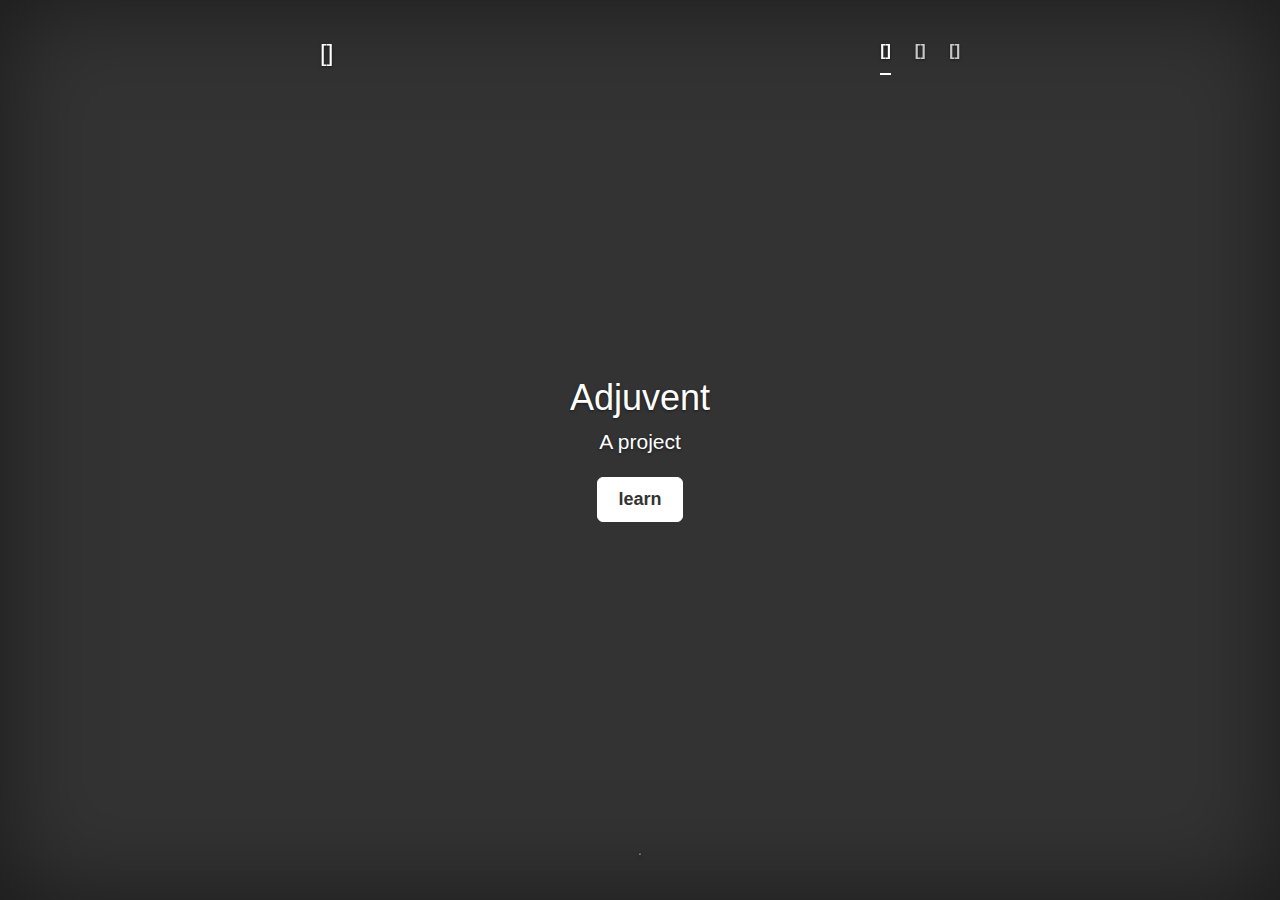
==== index.html @ 3e59d527 "index revise" ====
<!DOCTYPE html>
<html lang="en"><head>
    <meta charset="utf-8">
    <meta http-equiv="X-UA-Compatible" content="IE=edge">
    <meta name="viewport" content="width=device-width, initial-scale=1">
    <meta name="description" content="">
    <meta name="author" content="">
    <link rel="icon" href="../../favicon.ico">

    <title>ADJUVENT</title>

    <link href="css/bootstrap.min.css" rel="stylesheet">
    <link href="css/style.css" rel="stylesheet">
    <style type="text/css"></style>
    
  </head>

  <body>

    <div class="site-wrapper">

      <div class="site-wrapper-inner">

        <div class="cover-container">

          <div class="masthead clearfix">
            <div class="inner">
              <h3 class="masthead-brand">[]</h3>
              <nav>
                <ul class="nav masthead-nav">
                  <li class="active"><a href="#">[]</a></li>
                  <li><a href="#">[]</a></li>
                  <li><a href="#">[]</a></li>
                </ul>
              </nav>
            </div>
          </div>

          <div class="inner cover">
            <h1 class="cover-heading">Adjuvent</h1>
            <p class="lead">A project</p>
            <p class="lead">
              <a href="#" class="btn btn-lg btn-default">learn</a>
            </p>
          </div>

          <div class="mastfoot">
            <div class="inner">
              <p>.</p>
            </div>
          </div>

        </div>

      </div>

    </div>

    <!-- Bootstrap core JavaScript
    ================================================== -->
    <!-- Placed at the end of the document so the pages load faster -->
    <script src="https://ajax.googleapis.com/ajax/libs/jquery/1.11.1/jquery.min.js"></script>
    <script src="js/bootstrap.min.js"></script>
    <!-- IE10 viewport hack for Surface/desktop Windows 8 bug -->
    <script src="js/ie10-viewport-bug-workaround.js"></script>
  

<div id="global-zeroclipboard-html-bridge" class="global-zeroclipboard-container" style="position: absolute; left: 0px; top: -9999px; width: 15px; height: 15px; z-index: 999999999;" title="" data-original-title="Copy to clipboard">      
    <object classid="clsid:d27cdb6e-ae6d-11cf-96b8-444553540000" id="global-zeroclipboard-flash-bridge" width="100%" height="100%">         <param name="movie" value="/assets/flash/ZeroClipboard.swf?noCache=1420435440502">         <param name="allowScriptAccess" value="sameDomain">         <param name="scale" value="exactfit">         <param name="loop" value="false">         <param name="menu" value="false">         <param name="quality" value="best">         <param name="bgcolor" value="#ffffff">         <param name="wmode" value="transparent">         <param name="flashvars" value="trustedOrigins=getbootstrap.com%2C%2F%2Fgetbootstrap.com%2Chttp%3A%2F%2Fgetbootstrap.com">         <embed src="/assets/flash/ZeroClipboard.swf?noCache=1420435440502" loop="false" menu="false" quality="best" bgcolor="#ffffff" width="100%" height="100%" name="global-zeroclipboard-flash-bridge" allowscriptaccess="sameDomain" allowfullscreen="false" type="application/x-shockwave-flash" wmode="transparent" pluginspage="http://www.macromedia.com/go/getflashplayer" flashvars="trustedOrigins=getbootstrap.com%2C%2F%2Fgetbootstrap.com%2Chttp%3A%2F%2Fgetbootstrap.com" scale="exactfit">                
    </object>
      </div>
    </body>


</html>
---- css/style.css ----
/*
 * Globals
 */

/* Links */
a,
a:focus,
a:hover {
  color: #fff;
}

/* Custom default button */
.btn-default,
.btn-default:hover,
.btn-default:focus {
  color: #333;
  text-shadow: none; /* Prevent inheritence from `body` */
  background-color: #fff;
  border: 1px solid #fff;
}


/*
 * Base structure
 */

html,
body {
  height: 100%;
  background-color: #333;
}
body {
  color: #fff;
  text-align: center;
  text-shadow: 0 1px 3px rgba(0,0,0,.5);
}

/* Extra markup and styles for table-esque vertical and horizontal centering */
.site-wrapper {
  display: table;
  width: 100%;
  height: 100%; /* For at least Firefox */
  min-height: 100%;
  -webkit-box-shadow: inset 0 0 100px rgba(0,0,0,.5);
          box-shadow: inset 0 0 100px rgba(0,0,0,.5);
}
.site-wrapper-inner {
  display: table-cell;
  vertical-align: top;
}
.cover-container {
  margin-right: auto;
  margin-left: auto;
}

/* Padding for spacing */
.inner {
  padding: 30px;
}


/*
 * Header
 */
.masthead-brand {
  margin-top: 10px;
  margin-bottom: 10px;
}

.masthead-nav > li {
  display: inline-block;
}
.masthead-nav > li + li {
  margin-left: 20px;
}
.masthead-nav > li > a {
  padding-right: 0;
  padding-left: 0;
  font-size: 16px;
  font-weight: bold;
  color: #fff; /* IE8 proofing */
  color: rgba(255,255,255,.75);
  border-bottom: 2px solid transparent;
}
.masthead-nav > li > a:hover,
.masthead-nav > li > a:focus {
  background-color: transparent;
  border-bottom-color: #a9a9a9;
  border-bottom-color: rgba(255,255,255,.25);
}
.masthead-nav > .active > a,
.masthead-nav > .active > a:hover,
.masthead-nav > .active > a:focus {
  color: #fff;
  border-bottom-color: #fff;
}

@media (min-width: 768px) {
  .masthead-brand {
    float: left;
  }
  .masthead-nav {
    float: right;
  }
}


/*
 * Cover
 */

.cover {
  padding: 0 20px;
}
.cover .btn-lg {
  padding: 10px 20px;
  font-weight: bold;
}


/*
 * Footer
 */

.mastfoot {
  color: #999; /* IE8 proofing */
  color: rgba(255,255,255,.5);
}


/*
 * Affix and center
 */

@media (min-width: 768px) {
  /* Pull out the header and footer */
  .masthead {
    position: fixed;
    top: 0;
  }
  .mastfoot {
    position: fixed;
    bottom: 0;
  }
  /* Start the vertical centering */
  .site-wrapper-inner {
    vertical-align: middle;
  }
  /* Handle the widths */
  .masthead,
  .mastfoot,
  .cover-container {
    width: 100%; /* Must be percentage or pixels for horizontal alignment */
  }
}

@media (min-width: 992px) {
  .masthead,
  .mastfoot,
  .cover-container {
    width: 700px;
  }
}
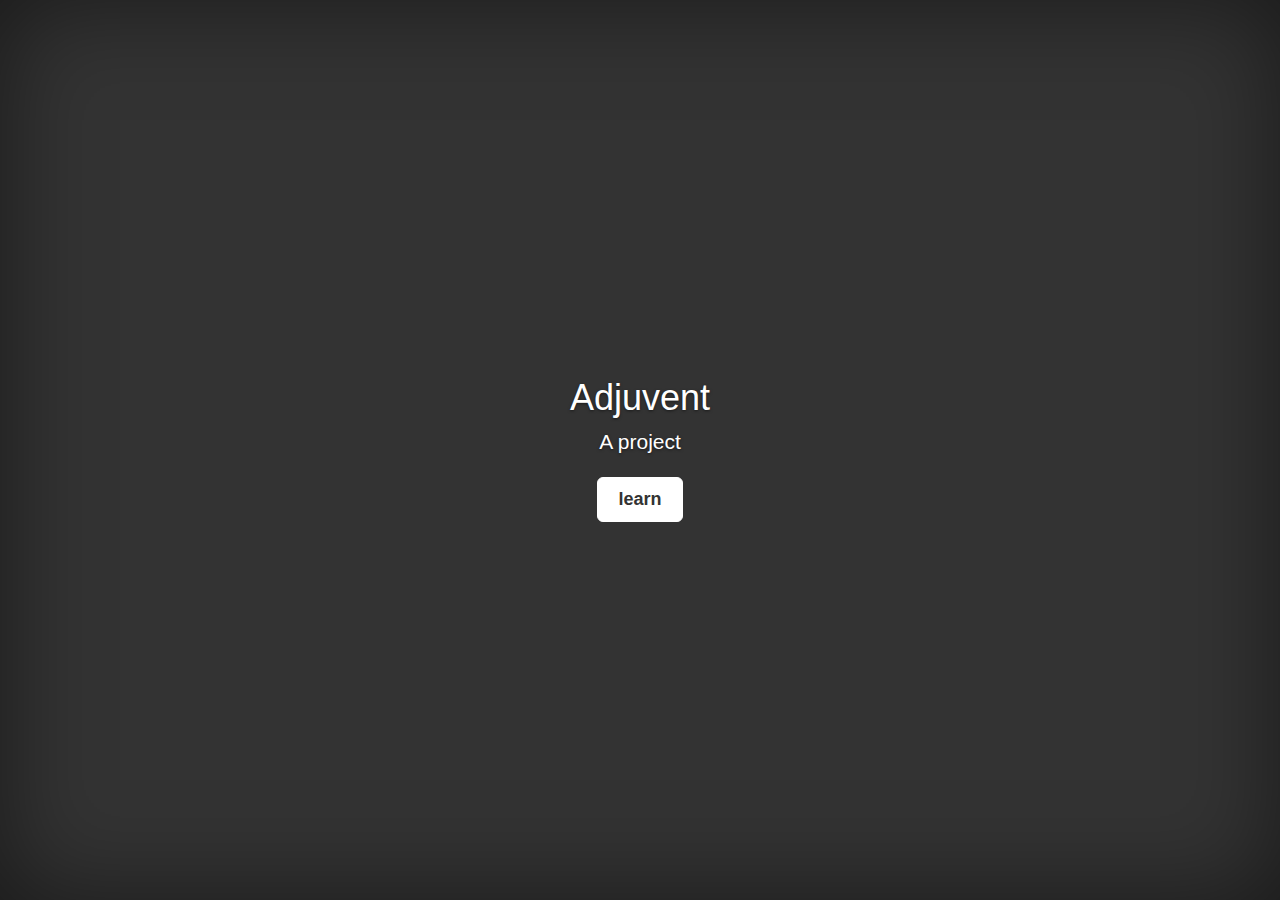
==== commit 08e46a9e: "index" ====
--- a/index.html
+++ b/index.html
@@ -25,12 +25,12 @@
 
           <div class="masthead clearfix">
             <div class="inner">
-              <h3 class="masthead-brand">[]</h3>
+              <h3 class="masthead-brand"></h3>
               <nav>
                 <ul class="nav masthead-nav">
-                  <li class="active"><a href="#">[]</a></li>
-                  <li><a href="#">[]</a></li>
-                  <li><a href="#">[]</a></li>
+                  <li class="active"><a href="#"></a></li>
+                  <li><a href="#"></a></li>
+                  <li><a href="#"></a></li>
                 </ul>
               </nav>
             </div>
@@ -46,7 +46,7 @@
 
           <div class="mastfoot">
             <div class="inner">
-              <p>.</p>
+              <p></p>
             </div>
           </div>
 
@@ -63,10 +63,7 @@
     <script src="js/bootstrap.min.js"></script>
     <!-- IE10 viewport hack for Surface/desktop Windows 8 bug -->
     <script src="js/ie10-viewport-bug-workaround.js"></script>
-  
-
-<div id="global-zeroclipboard-html-bridge" class="global-zeroclipboard-container" style="position: absolute; left: 0px; top: -9999px; width: 15px; height: 15px; z-index: 999999999;" title="" data-original-title="Copy to clipboard">      
-    <object classid="clsid:d27cdb6e-ae6d-11cf-96b8-444553540000" id="global-zeroclipboard-flash-bridge" width="100%" height="100%">         <param name="movie" value="/assets/flash/ZeroClipboard.swf?noCache=1420435440502">         <param name="allowScriptAccess" value="sameDomain">         <param name="scale" value="exactfit">         <param name="loop" value="false">         <param name="menu" value="false">         <param name="quality" value="best">         <param name="bgcolor" value="#ffffff">         <param name="wmode" value="transparent">         <param name="flashvars" value="trustedOrigins=getbootstrap.com%2C%2F%2Fgetbootstrap.com%2Chttp%3A%2F%2Fgetbootstrap.com">         <embed src="/assets/flash/ZeroClipboard.swf?noCache=1420435440502" loop="false" menu="false" quality="best" bgcolor="#ffffff" width="100%" height="100%" name="global-zeroclipboard-flash-bridge" allowscriptaccess="sameDomain" allowfullscreen="false" type="application/x-shockwave-flash" wmode="transparent" pluginspage="http://www.macromedia.com/go/getflashplayer" flashvars="trustedOrigins=getbootstrap.com%2C%2F%2Fgetbootstrap.com%2Chttp%3A%2F%2Fgetbootstrap.com" scale="exactfit">                
+      
     </object>
       </div>
     </body>
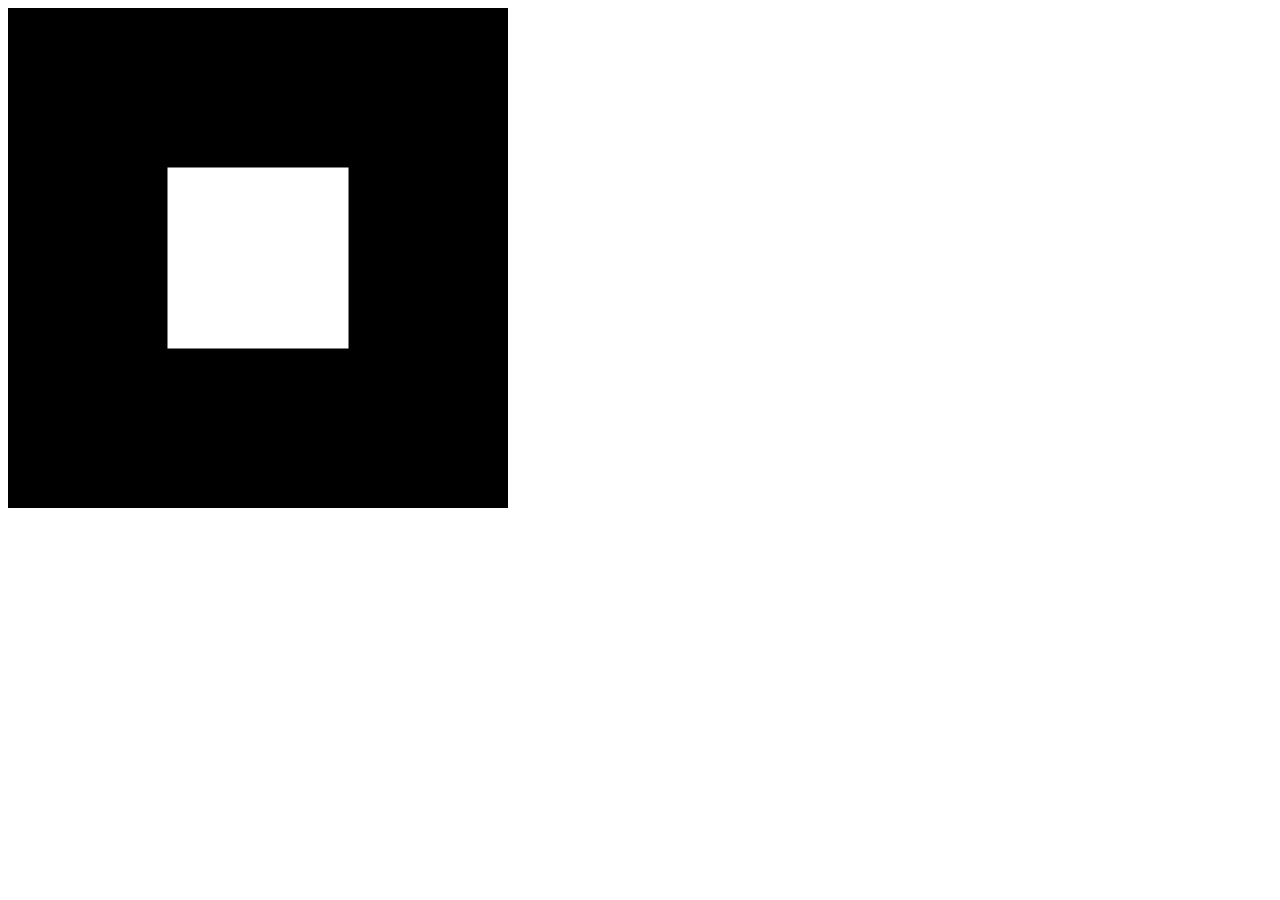
==== commit 420bb1eb: "refresh" ====
--- a/index.html
+++ b/index.html
@@ -1,72 +1,179 @@
-<!DOCTYPE html>
-<html lang="en"><head>
-    <meta charset="utf-8">
-    <meta http-equiv="X-UA-Compatible" content="IE=edge">
-    <meta name="viewport" content="width=device-width, initial-scale=1">
-    <meta name="description" content="">
-    <meta name="author" content="">
-    <link rel="icon" href="../../favicon.ico">
+<html>
 
-    <title>ADJUVENT</title>
+<head>
+<title>WebGL Up And Running &mdash; Example 1</title>
+<meta http-equiv="content-type" content="text/html; charset=ISO-8859-1">
 
-    <link href="css/bootstrap.min.css" rel="stylesheet">
-    <link href="css/style.css" rel="stylesheet">
-    <style type="text/css"></style>
-    
-  </head>
+<script type="text/javascript">
 
-  <body>
+    function initWebGL(canvas) {
 
-    <div class="site-wrapper">
+        var gl;
+        try
+        {
+            gl = canvas.getContext("experimental-webgl");
+        }
+        catch (e)
+        {
+            var msg = "Error creating WebGL Context!: " + e.toString();
+            alert(msg);
+            throw Error(msg);
+        }
 
-      <div class="site-wrapper-inner">
+        return gl;
+     }
 
-        <div class="cover-container">
+    function initViewport(gl, canvas)
+    {
+        gl.viewport(0, 0, canvas.width, canvas.height);
+    }
 
-          <div class="masthead clearfix">
-            <div class="inner">
-              <h3 class="masthead-brand"></h3>
-              <nav>
-                <ul class="nav masthead-nav">
-                  <li class="active"><a href="#"></a></li>
-                  <li><a href="#"></a></li>
-                  <li><a href="#"></a></li>
-                </ul>
-              </nav>
-            </div>
-          </div>
+    var projectionMatrix, modelViewMatrix;
 
-          <div class="inner cover">
-            <h1 class="cover-heading">Adjuvent</h1>
-            <p class="lead">A project</p>
-            <p class="lead">
-              <a href="#" class="btn btn-lg btn-default">learn</a>
-            </p>
-          </div>
+    function initMatrices()
+    {
+	   // The transform matrix for the square - translate back in Z for the camera
+	   modelViewMatrix = new Float32Array(
+	           [1, 0, 0, 0,
+	            0, 1, 0, 0,
+	            0, 0, 1, 0,
+	            0, 0, -3.333, 1]);
 
-          <div class="mastfoot">
-            <div class="inner">
-              <p></p>
-            </div>
-          </div>
+	   // The projection matrix (for a 45 degree field of view)
+	   projectionMatrix = new Float32Array(
+	           [2.41421, 0, 0, 0,
+	            0, 2.41421, 0, 0,
+	            0, 0, -1.002002, -1,
+	            0, 0, -0.2002002, 0]);
 
-        </div>
+    }
 
-      </div>
+    // Create the vertex data for a square to be drawn
+    function createSquare(gl) {
+        var vertexBuffer;
+    	vertexBuffer = gl.createBuffer();
+        gl.bindBuffer(gl.ARRAY_BUFFER, vertexBuffer);
+        var verts = [
+             .5,  .5,  0.0,
+            -.5,  .5,  0.0,
+             .5, -.5,  0.0,
+            -.5, -.5,  0.0
+        ];
+        gl.bufferData(gl.ARRAY_BUFFER, new Float32Array(verts), gl.STATIC_DRAW);
+        var square = {buffer:vertexBuffer, vertSize:3, nVerts:4, primtype:gl.TRIANGLE_STRIP};
+        return square;
+    }
 
-    </div>
+    function createShader(gl, str, type) {
+        var shader;
+        if (type == "fragment") {
+            shader = gl.createShader(gl.FRAGMENT_SHADER);
+        } else if (type == "vertex") {
+            shader = gl.createShader(gl.VERTEX_SHADER);
+        } else {
+            return null;
+        }
 
-    <!-- Bootstrap core JavaScript
-    ================================================== -->
-    <!-- Placed at the end of the document so the pages load faster -->
-    <script src="https://ajax.googleapis.com/ajax/libs/jquery/1.11.1/jquery.min.js"></script>
-    <script src="js/bootstrap.min.js"></script>
-    <!-- IE10 viewport hack for Surface/desktop Windows 8 bug -->
-    <script src="js/ie10-viewport-bug-workaround.js"></script>
-      
-    </object>
-      </div>
-    </body>
+        gl.shaderSource(shader, str);
+        gl.compileShader(shader);
+
+        if (!gl.getShaderParameter(shader, gl.COMPILE_STATUS)) {
+            alert(gl.getShaderInfoLog(shader));
+            return null;
+        }
+
+        return shader;
+    }
+
+	var vertexShaderSource =
+
+		"    attribute vec3 vertexPos;\n" +
+		"    uniform mat4 modelViewMatrix;\n" +
+		"    uniform mat4 projectionMatrix;\n" +
+		"    void main(void) {\n" +
+		"		// Return the transformed and projected vertex value\n" +
+		"        gl_Position = projectionMatrix * modelViewMatrix * \n" +
+		"            vec4(vertexPos, 1.0);\n" +
+		"    }\n";
+
+	var fragmentShaderSource =
+		"    void main(void) {\n" +
+		"    // Return the pixel color: always output white\n" +
+        "    gl_FragColor = vec4(1.0, 1.0, 1.0, 1.0);\n" +
+    	"}\n";
 
 
-</html>+    var shaderProgram, shaderVertexPositionAttribute, shaderProjectionMatrixUniform, shaderModelViewMatrixUniform;
+
+    function initShader(gl) {
+
+    	// load and compile the fragment and vertex shader
+        //var fragmentShader = getShader(gl, "fragmentShader");
+        //var vertexShader = getShader(gl, "vertexShader");
+        var fragmentShader = createShader(gl, fragmentShaderSource, "fragment");
+        var vertexShader = createShader(gl, vertexShaderSource, "vertex");
+
+        // link them together into a new program
+        shaderProgram = gl.createProgram();
+        gl.attachShader(shaderProgram, vertexShader);
+        gl.attachShader(shaderProgram, fragmentShader);
+        gl.linkProgram(shaderProgram);
+
+        // get pointers to the shader params
+        shaderVertexPositionAttribute = gl.getAttribLocation(shaderProgram, "vertexPos");
+        gl.enableVertexAttribArray(shaderVertexPositionAttribute);
+
+        shaderProjectionMatrixUniform = gl.getUniformLocation(shaderProgram, "projectionMatrix");
+        shaderModelViewMatrixUniform = gl.getUniformLocation(shaderProgram, "modelViewMatrix");
+
+
+        if (!gl.getProgramParameter(shaderProgram, gl.LINK_STATUS)) {
+            alert("Could not initialise shaders");
+        }
+    }
+
+     function draw(gl, obj) {
+
+         // clear the background (with black)
+         gl.clearColor(0.0, 0.0, 0.0, 1.0);
+         gl.clear(gl.COLOR_BUFFER_BIT);
+
+    	 // set the vertex buffer to be drawn
+         gl.bindBuffer(gl.ARRAY_BUFFER, obj.buffer);
+
+         // set the shader to use
+         gl.useProgram(shaderProgram);
+
+ 		// connect up the shader parameters: vertex position and projection/model matrices
+         gl.vertexAttribPointer(shaderVertexPositionAttribute, obj.vertSize, gl.FLOAT, false, 0, 0);
+         gl.uniformMatrix4fv(shaderProjectionMatrixUniform, false, projectionMatrix);
+         gl.uniformMatrix4fv(shaderModelViewMatrixUniform, false, modelViewMatrix);
+
+         // draw the object
+         gl.drawArrays(obj.primtype, 0, obj.nVerts);
+      }
+
+    function onLoad() {
+        var canvas = document.getElementById("webglcanvas");
+        var gl = initWebGL(canvas);
+        initViewport(gl, canvas);
+        initMatrices();
+        var square = createSquare(gl);
+        initShader(gl);
+        draw(gl, square);
+    }
+
+
+</script>
+
+
+</head>
+
+
+<body onload="onLoad();">
+
+    <canvas id="webglcanvas" style="border: none;" width="500" height="500"></canvas>
+
+</body>
+
+</html>
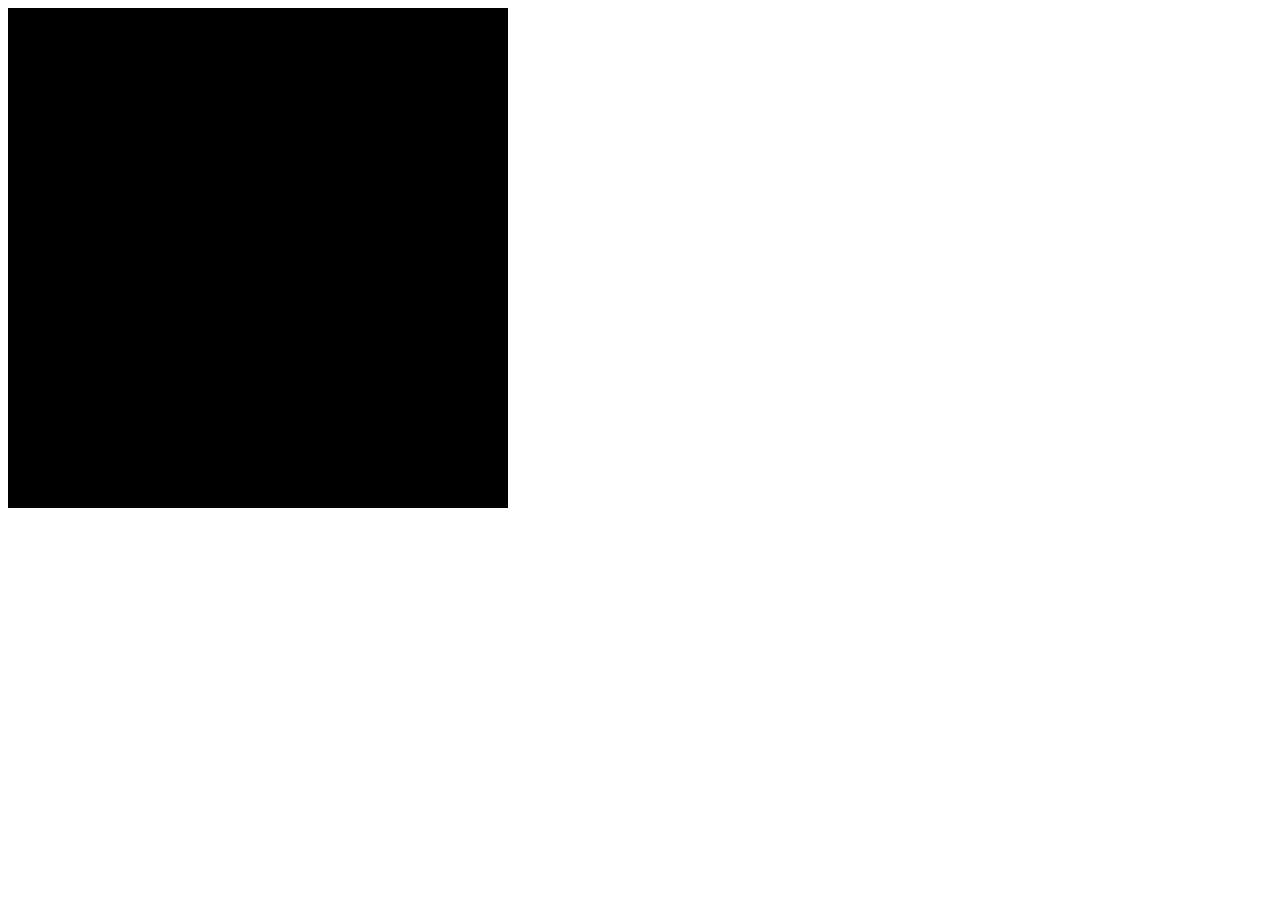
==== commit 871c3353: "first" ====
--- a/index.html
+++ b/index.html
@@ -1,179 +1,42 @@
+<!DOCTYPE html>
 <html>
+<head>
+<title>A Simple Three.js Page</title>
 
-<head>
-<title>WebGL Up And Running &mdash; Example 1</title>
-<meta http-equiv="content-type" content="text/html; charset=ISO-8859-1">
+	<script src="../libs/Three.js"></script>
+	<script>
+	function onLoad()
+	{
+		// Grab our container div
+        var container = document.getElementById("container");
 
-<script type="text/javascript">
+        // Create the Three.js renderer, add it to our div
+	    var renderer = new THREE.WebGLRenderer();
+	    renderer.setSize(container.offsetWidth, container.offsetHeight);
+	    container.appendChild( renderer.domElement );
 
-    function initWebGL(canvas) {
+	    // Create a new Three.js scene
+	    var scene = new THREE.Scene();
 
-        var gl;
-        try
-        {
-            gl = canvas.getContext("experimental-webgl");
-        }
-        catch (e)
-        {
-            var msg = "Error creating WebGL Context!: " + e.toString();
-            alert(msg);
-            throw Error(msg);
-        }
+	    // Create a camera and add it to the scene
+        var camera = new THREE.PerspectiveCamera( 45, container.offsetWidth / container.offsetHeight, 1, 4000 );
+        camera.position.set( 0, 0, 3.3333 );
+        scene.add( camera );
 
-        return gl;
-     }
+        // Now, create a rectangle and add it to the scene
+        var geometry = new THREE.PlaneGeometry(1, 1);
+        var mesh = new THREE.Mesh( geometry, new THREE.MeshBasicMaterial( ) );
+        scene.add( mesh );
 
-    function initViewport(gl, canvas)
-    {
-        gl.viewport(0, 0, canvas.width, canvas.height);
-    }
+        // Render it
+	    renderer.render( scene, camera );
+	}
 
-    var projectionMatrix, modelViewMatrix;
-
-    function initMatrices()
-    {
-	   // The transform matrix for the square - translate back in Z for the camera
-	   modelViewMatrix = new Float32Array(
-	           [1, 0, 0, 0,
-	            0, 1, 0, 0,
-	            0, 0, 1, 0,
-	            0, 0, -3.333, 1]);
-
-	   // The projection matrix (for a 45 degree field of view)
-	   projectionMatrix = new Float32Array(
-	           [2.41421, 0, 0, 0,
-	            0, 2.41421, 0, 0,
-	            0, 0, -1.002002, -1,
-	            0, 0, -0.2002002, 0]);
-
-    }
-
-    // Create the vertex data for a square to be drawn
-    function createSquare(gl) {
-        var vertexBuffer;
-    	vertexBuffer = gl.createBuffer();
-        gl.bindBuffer(gl.ARRAY_BUFFER, vertexBuffer);
-        var verts = [
-             .5,  .5,  0.0,
-            -.5,  .5,  0.0,
-             .5, -.5,  0.0,
-            -.5, -.5,  0.0
-        ];
-        gl.bufferData(gl.ARRAY_BUFFER, new Float32Array(verts), gl.STATIC_DRAW);
-        var square = {buffer:vertexBuffer, vertSize:3, nVerts:4, primtype:gl.TRIANGLE_STRIP};
-        return square;
-    }
-
-    function createShader(gl, str, type) {
-        var shader;
-        if (type == "fragment") {
-            shader = gl.createShader(gl.FRAGMENT_SHADER);
-        } else if (type == "vertex") {
-            shader = gl.createShader(gl.VERTEX_SHADER);
-        } else {
-            return null;
-        }
-
-        gl.shaderSource(shader, str);
-        gl.compileShader(shader);
-
-        if (!gl.getShaderParameter(shader, gl.COMPILE_STATUS)) {
-            alert(gl.getShaderInfoLog(shader));
-            return null;
-        }
-
-        return shader;
-    }
-
-	var vertexShaderSource =
-
-		"    attribute vec3 vertexPos;\n" +
-		"    uniform mat4 modelViewMatrix;\n" +
-		"    uniform mat4 projectionMatrix;\n" +
-		"    void main(void) {\n" +
-		"		// Return the transformed and projected vertex value\n" +
-		"        gl_Position = projectionMatrix * modelViewMatrix * \n" +
-		"            vec4(vertexPos, 1.0);\n" +
-		"    }\n";
-
-	var fragmentShaderSource =
-		"    void main(void) {\n" +
-		"    // Return the pixel color: always output white\n" +
-        "    gl_FragColor = vec4(1.0, 1.0, 1.0, 1.0);\n" +
-    	"}\n";
-
-
-    var shaderProgram, shaderVertexPositionAttribute, shaderProjectionMatrixUniform, shaderModelViewMatrixUniform;
-
-    function initShader(gl) {
-
-    	// load and compile the fragment and vertex shader
-        //var fragmentShader = getShader(gl, "fragmentShader");
-        //var vertexShader = getShader(gl, "vertexShader");
-        var fragmentShader = createShader(gl, fragmentShaderSource, "fragment");
-        var vertexShader = createShader(gl, vertexShaderSource, "vertex");
-
-        // link them together into a new program
-        shaderProgram = gl.createProgram();
-        gl.attachShader(shaderProgram, vertexShader);
-        gl.attachShader(shaderProgram, fragmentShader);
-        gl.linkProgram(shaderProgram);
-
-        // get pointers to the shader params
-        shaderVertexPositionAttribute = gl.getAttribLocation(shaderProgram, "vertexPos");
-        gl.enableVertexAttribArray(shaderVertexPositionAttribute);
-
-        shaderProjectionMatrixUniform = gl.getUniformLocation(shaderProgram, "projectionMatrix");
-        shaderModelViewMatrixUniform = gl.getUniformLocation(shaderProgram, "modelViewMatrix");
-
-
-        if (!gl.getProgramParameter(shaderProgram, gl.LINK_STATUS)) {
-            alert("Could not initialise shaders");
-        }
-    }
-
-     function draw(gl, obj) {
-
-         // clear the background (with black)
-         gl.clearColor(0.0, 0.0, 0.0, 1.0);
-         gl.clear(gl.COLOR_BUFFER_BIT);
-
-    	 // set the vertex buffer to be drawn
-         gl.bindBuffer(gl.ARRAY_BUFFER, obj.buffer);
-
-         // set the shader to use
-         gl.useProgram(shaderProgram);
-
- 		// connect up the shader parameters: vertex position and projection/model matrices
-         gl.vertexAttribPointer(shaderVertexPositionAttribute, obj.vertSize, gl.FLOAT, false, 0, 0);
-         gl.uniformMatrix4fv(shaderProjectionMatrixUniform, false, projectionMatrix);
-         gl.uniformMatrix4fv(shaderModelViewMatrixUniform, false, modelViewMatrix);
-
-         // draw the object
-         gl.drawArrays(obj.primtype, 0, obj.nVerts);
-      }
-
-    function onLoad() {
-        var canvas = document.getElementById("webglcanvas");
-        var gl = initWebGL(canvas);
-        initViewport(gl, canvas);
-        initMatrices();
-        var square = createSquare(gl);
-        initShader(gl);
-        draw(gl, square);
-    }
-
-
-</script>
-
+	</script>
 
 </head>
-
-
-<body onload="onLoad();">
-
-    <canvas id="webglcanvas" style="border: none;" width="500" height="500"></canvas>
+<body onLoad="onLoad();">
+    <div id="container" style="width:500px; height:500px; background-color:#000000"></div>
 
 </body>
-
 </html>
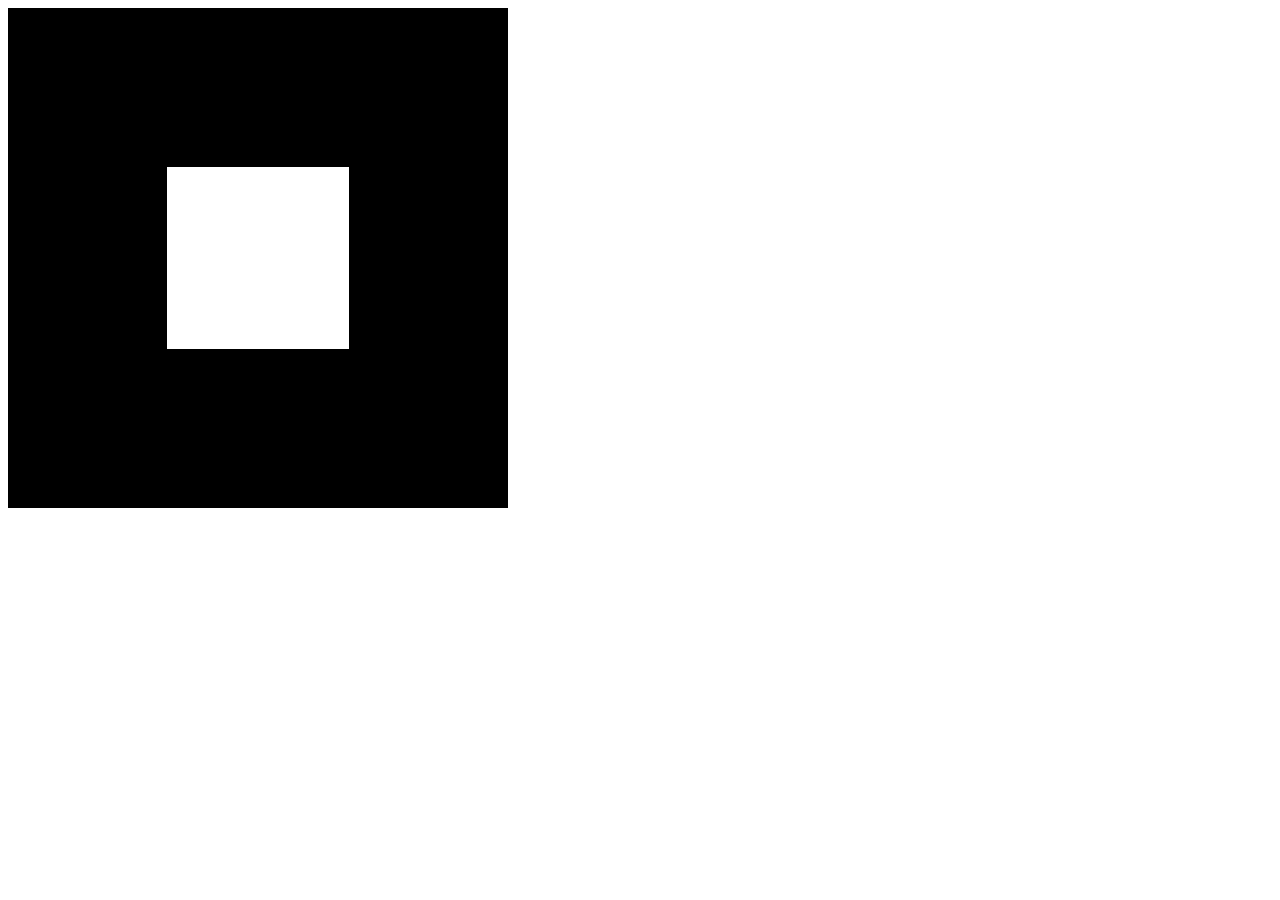
==== commit 5a09c825: "caps" ====
--- a/index.html
+++ b/index.html
@@ -3,7 +3,7 @@
 <head>
 <title>A Simple Three.js Page</title>
 
-	<script src="../libs/Three.js"></script>
+	<script src="../libs/three.js"></script>
 	<script>
 	function onLoad()
 	{
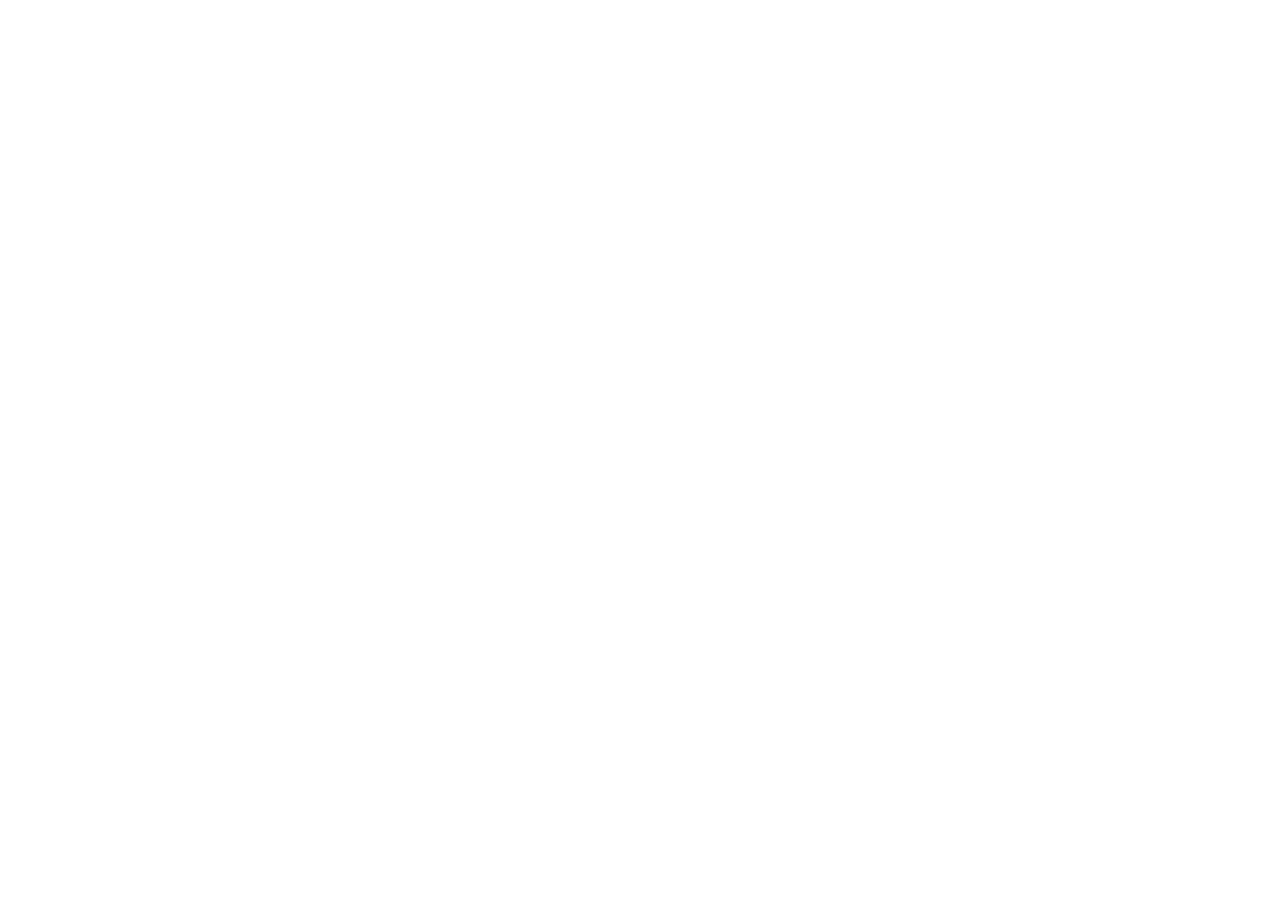
==== commit d80a9c77: "re" ====
--- a/index.html
+++ b/index.html
@@ -1,42 +1,12 @@
-<!DOCTYPE html>
 <html>
-<head>
-<title>A Simple Three.js Page</title>
+	<head>
+	  <meta charset="UTF-8">
+	  <script language="javascript" type="text/javascript" src="p5.js"></script>
+	  <script language="javascript" type="text/javascript" src="../../lib/p5.serialport.js"></script>
+	  <script language="javascript" type="text/javascript" src="sketch.js"></script>
+	  <style> body {padding: 0; margin: 0;} </style>
+	</head>
+	<body>
 
-	<script src="../libs/three.js"></script>
-	<script>
-	function onLoad()
-	{
-		// Grab our container div
-        var container = document.getElementById("container");
-
-        // Create the Three.js renderer, add it to our div
-	    var renderer = new THREE.WebGLRenderer();
-	    renderer.setSize(container.offsetWidth, container.offsetHeight);
-	    container.appendChild( renderer.domElement );
-
-	    // Create a new Three.js scene
-	    var scene = new THREE.Scene();
-
-	    // Create a camera and add it to the scene
-        var camera = new THREE.PerspectiveCamera( 45, container.offsetWidth / container.offsetHeight, 1, 4000 );
-        camera.position.set( 0, 0, 3.3333 );
-        scene.add( camera );
-
-        // Now, create a rectangle and add it to the scene
-        var geometry = new THREE.PlaneGeometry(1, 1);
-        var mesh = new THREE.Mesh( geometry, new THREE.MeshBasicMaterial( ) );
-        scene.add( mesh );
-
-        // Render it
-	    renderer.render( scene, camera );
-	}
-
-	</script>
-
-</head>
-<body onLoad="onLoad();">
-    <div id="container" style="width:500px; height:500px; background-color:#000000"></div>
-
-</body>
+	</body>
 </html>
